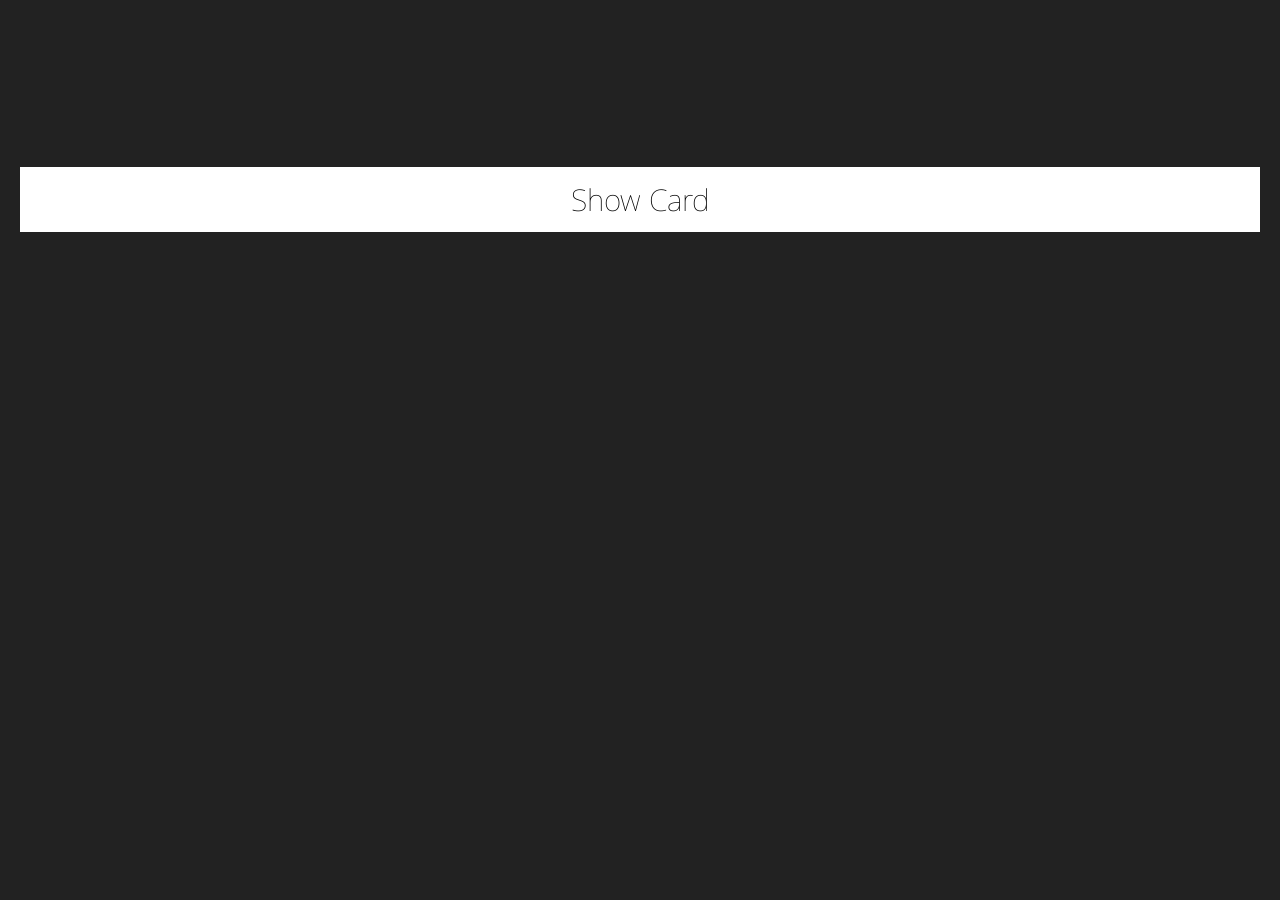
==== index.html @ e361af56 "Initial commit" ====
<!DOCTYPE html>
<html>
<head>
    <meta charset="UTF-8" />
    <title>Homepage</title>

    <!-- The CSS stuff idk -->
    <link rel="stylesheet" href="style.css">
    <link rel="stylesheet" href="https://fonts.googleapis.com/css2?family=Roboto:wght@300&display=swap" />
    <link rel="stylesheet" href="https://fonts.googleapis.com/css2?family=Cascadia+Code:wght@200&display=swap">
    <link rel="stylesheet" href="https://fonts.googleapis.com/css2?family=Open+Sans:wght@300&display=swap">
    <link rel="stylesheet" href="https://fonts.googleapis.com/css2?family=Noto+Sans:wght@300&display=swap">

<div class ="flashcard">
    <body> 
        <div id="kanji" class="kanji">
            
        </div>
        <div class = "back">
            <div class="meaning">
                ㅤ
            </div>
            <div class="reading">
                ㅤ
            </div>
        </div>
            <br>
        <div class ="solid-button">
            Show Card
        </div>

        
    </body>
</div>
</head>
<style>
    body {
        text-align: center;
    }
    .subtext {
            font-size: 30px;
            margin: 20px 0;
        }
    
</style>


<script>

const level_0 = [
 {kanji: "一", meaning: "One", reading: "いち (Ichi)"},
 {kanji: "二", meaning: "Two", reading: "に (Ni)"},
 {kanji: "三", meaning: "Three", reading: "さん (San)"},
 {kanji: "四", meaning: "Four", reading: "よん (Yon), し (Shi)"},
 {kanji: "五", meaning: "Five", reading: "ご (Go)"},
 {kanji: "六", meaning: "Six", reading: "ろく (Roku)"},
 {kanji: "七", meaning: "Seven", reading: "しち (Shichi), なな (Nana)"},
 {kanji: "八", meaning: "Eight", reading: "はち (Hachi)"},
 {kanji: "九", meaning: "Nine", reading: "く (Ku), きゅう (Kyuu)"},
 {kanji: "十", meaning: "Ten", reading: "じゅう (Juu)"},
 
 {kanji: "山", meaning: "Mountain", reading: "Kun: やま (Yama), On: サン (San)"},
 {kanji: "人", meaning: "Person", reading: "Kun: ひと (Hito), On: ジン (Jin)"},
 {kanji: "女", meaning: "Woman", reading: "Kun: おんな (Onna), On: ジョ (Jo)"},
 {kanji: "田", meaning: "Rice Field", reading: "Kun: た (Ta), On: デン (Den)"},
 {kanji: "木", meaning: "Tree", reading: "Kun: き (Ki), On: モク (Moku)"},
 {kanji: "大", meaning: "Big", reading: "Kun: おお (Oo), On: タイ (Tai)"},



]

const pick = arr => arr[Math.floor(Math.random() * arr.length)];

let current = 0;

document.querySelector(".solid-button").addEventListener("click", () => {
    const randomIndex = Math.floor(Math.random() * level_0.length);
    const result = level_0[randomIndex];

  document.querySelector(".kanji").textContent = result.kanji;
  document.querySelector(".meaning").textContent = result.meaning;
  document.querySelector(".reading").textContent = result.reading;
});

</script>
---- style.css ----
body {
    font-family: 'Noto Sans';
    font-weight: 300;
    font-size: 30px; 
    background-color: #222222; 
    color: #ffffff; 
    margin: 0;
    padding: 20px;
}

p {
    margin: 30px 0;
}

h1 {
    color: #fffefe;
    font-family: 'Noto Sans', sans-serif;
    margin-top: 20px;   /* space from the top of the page */
    margin-bottom: 20px; /* space below heading */
}

.solid-button {
    text-decoration: none;
    padding: 12px 20px;
    font-family: 'Noto Sans', sans-serif;
    font-size: 2-px;
    font-weight: 1;
    color: #000000;
    background-color: #ffffff;
    border-radius: 0px;
    border: none;
    cursor: pointer; 
    transition: background-color 0.3s ease, transform 0.1s ease;
    user-select: none;
}

.solid-button:hover {
    background-color: #c5c5c5; 
    color: #000000;
    font-weight: '100';
}

.solid-button:active {
    transform: scale(0.99); 
}

.neo-button {
    text-decoration: none;
    padding: 12px 20px;
    font-family: 'Open Sans', sans-serif;
    font-size: 18px;
    color: #ffffff;
    border-radius: 0px;
    border: none;
    cursor: pointer;
    background: linear-gradient(90deg, #2b7b44, #204068);
    transition: background 0.3s ease, transform 0.1s ease;
}

.neo-button:hover {
    background: linear-gradient(90deg, #3ca85a, #30527f);
}

.neo-button:active {
    transform: scale(0.95);
}

.simple-button {
    display: inline-block;
    padding: 10px 15px;
    font-size: 18px;
    color: #9fffca;
    text-decoration: none;
    border-bottom: 2px solid transparent;
    transition: color 0.3s ease, border-color 0.3s ease;
}
.simple-button:hover {
    color: #ffffff;
    border-bottom: 2px solid #ffffff;
}
.simple-button:active {
    color: #ffffff; 
    border-bottom: 2px solid #ffffff; 
}
.kanji {
            font-size: 200px;
            margin: 20px 0;
        }

footer {
    position: fixed; 
    left: 0;
    bottom: 0;
    width: 100%;
    background-color: rgb(62, 62, 62); 
    color: #ffffff; 
    text-align: center; 
    padding: 0px 0; 
    font-size: 16px; 
    line-height: 1;
    box-shadow: 0 -1px 5px rgba(0, 0, 0, 0.2); 
}
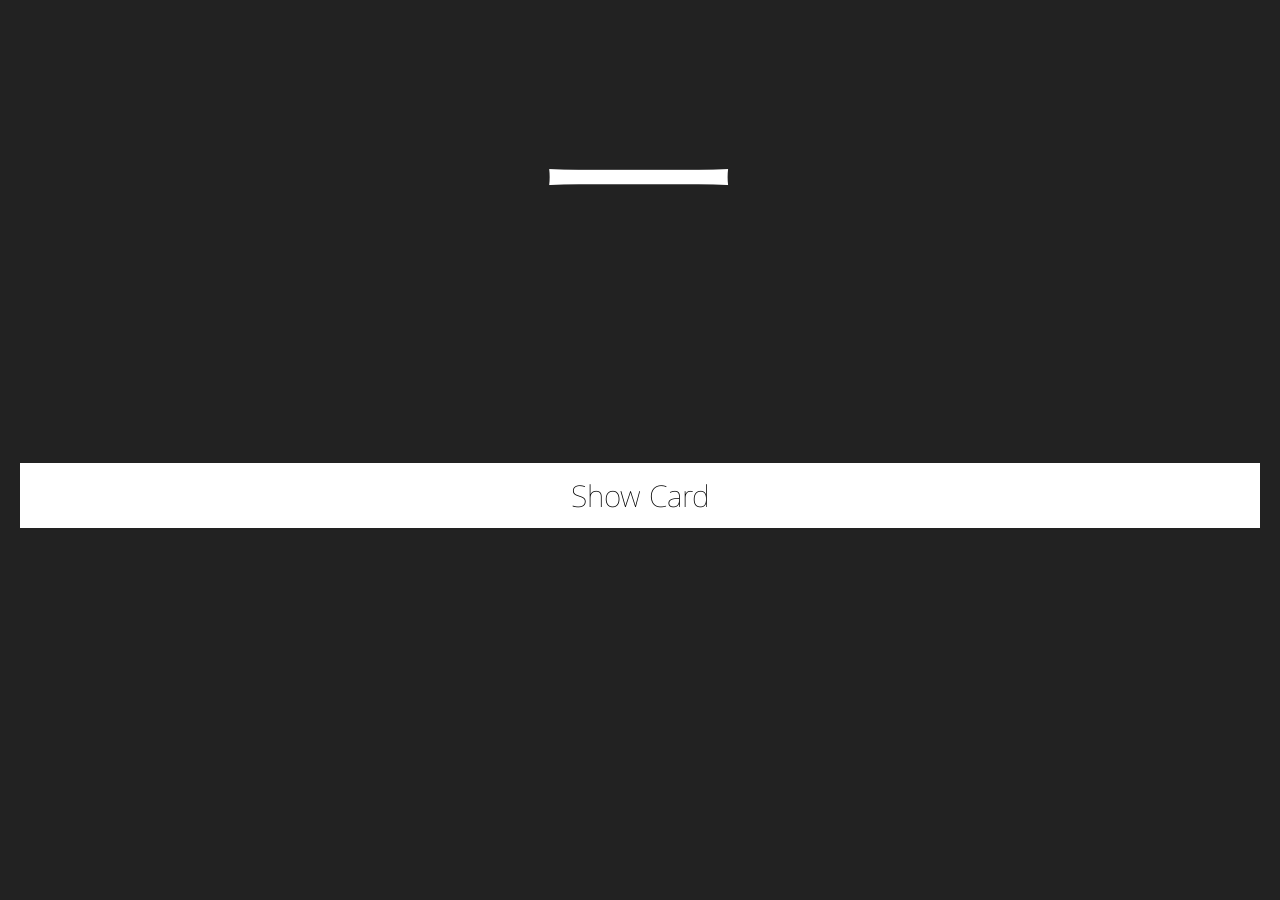
==== commit fc317610: "Asasadsa" ====
--- a/index.html
+++ b/index.html
@@ -11,12 +11,14 @@
     <link rel="stylesheet" href="https://fonts.googleapis.com/css2?family=Open+Sans:wght@300&display=swap">
     <link rel="stylesheet" href="https://fonts.googleapis.com/css2?family=Noto+Sans:wght@300&display=swap">
 
-<div class ="flashcard">
-    <body> 
+</head>
+<body>
+    <div class ="flashcard">
+     
         <div id="kanji" class="kanji">
             
         </div>
-        <div class = "back">
+        <div class = "back hidden">
             <div class="meaning">
                 ㅤ
             </div>
@@ -25,14 +27,18 @@
             </div>
         </div>
             <br>
-        <div class ="solid-button">
+        <div id="flip-button" class="solid-button">
             Show Card
         </div>
+        <div id="again-button" class="solid-button hidden">
+            Again
+        </div>
+    </div>
+        
+    <script src="script.js"></script>
+</body>
 
-        
-    </body>
-</div>
-</head>
+
 <style>
     body {
         text-align: center;
@@ -45,6 +51,7 @@
 </style>
 
 
+<!--
 <script>
 
 const level_0 = [
@@ -83,4 +90,5 @@
   document.querySelector(".reading").textContent = result.reading;
 });
 
-</script>+</script>
+-->
--- a/style.css
+++ b/style.css
@@ -23,7 +23,7 @@
     text-decoration: none;
     padding: 12px 20px;
     font-family: 'Noto Sans', sans-serif;
-    font-size: 2-px;
+    font-size: 30px;
     font-weight: 1;
     color: #000000;
     background-color: #ffffff;
@@ -32,6 +32,8 @@
     cursor: pointer; 
     transition: background-color 0.3s ease, transform 0.1s ease;
     user-select: none;
+    top: 500px;
+
 }
 
 .solid-button:hover {
@@ -43,6 +45,7 @@
 .solid-button:active {
     transform: scale(0.99); 
 }
+
 
 .neo-button {
     text-decoration: none;
@@ -85,7 +88,25 @@
 .kanji {
             font-size: 200px;
             margin: 20px 0;
-        }
+}
+
+
+.back {
+    height: 80px;
+}
+.back.hidden {
+    visibility: hidden;
+    display: block;
+}
+.solid-button.hidden {
+    display: none;
+}
+
+
+
+.hidden {
+    display: none;
+}
 
 footer {
     position: fixed; 
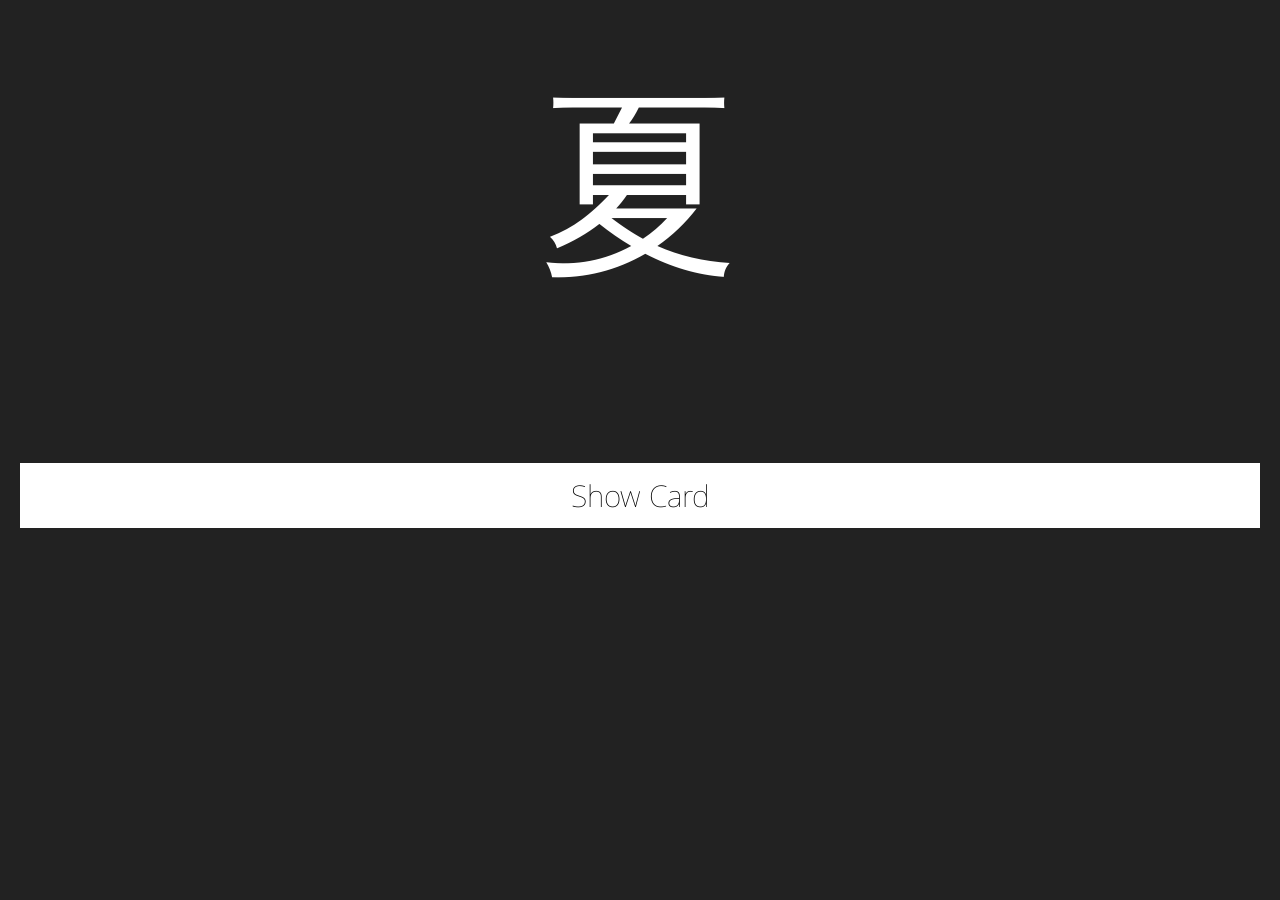
==== commit 079ede81: "Updated" ====
--- a/index.html
+++ b/index.html
@@ -23,6 +23,9 @@
                 ㅤ
             </div>
             <div class="reading">
+                ㅤ
+            </div>
+            <div class="note">
                 ㅤ
             </div>
         </div>
